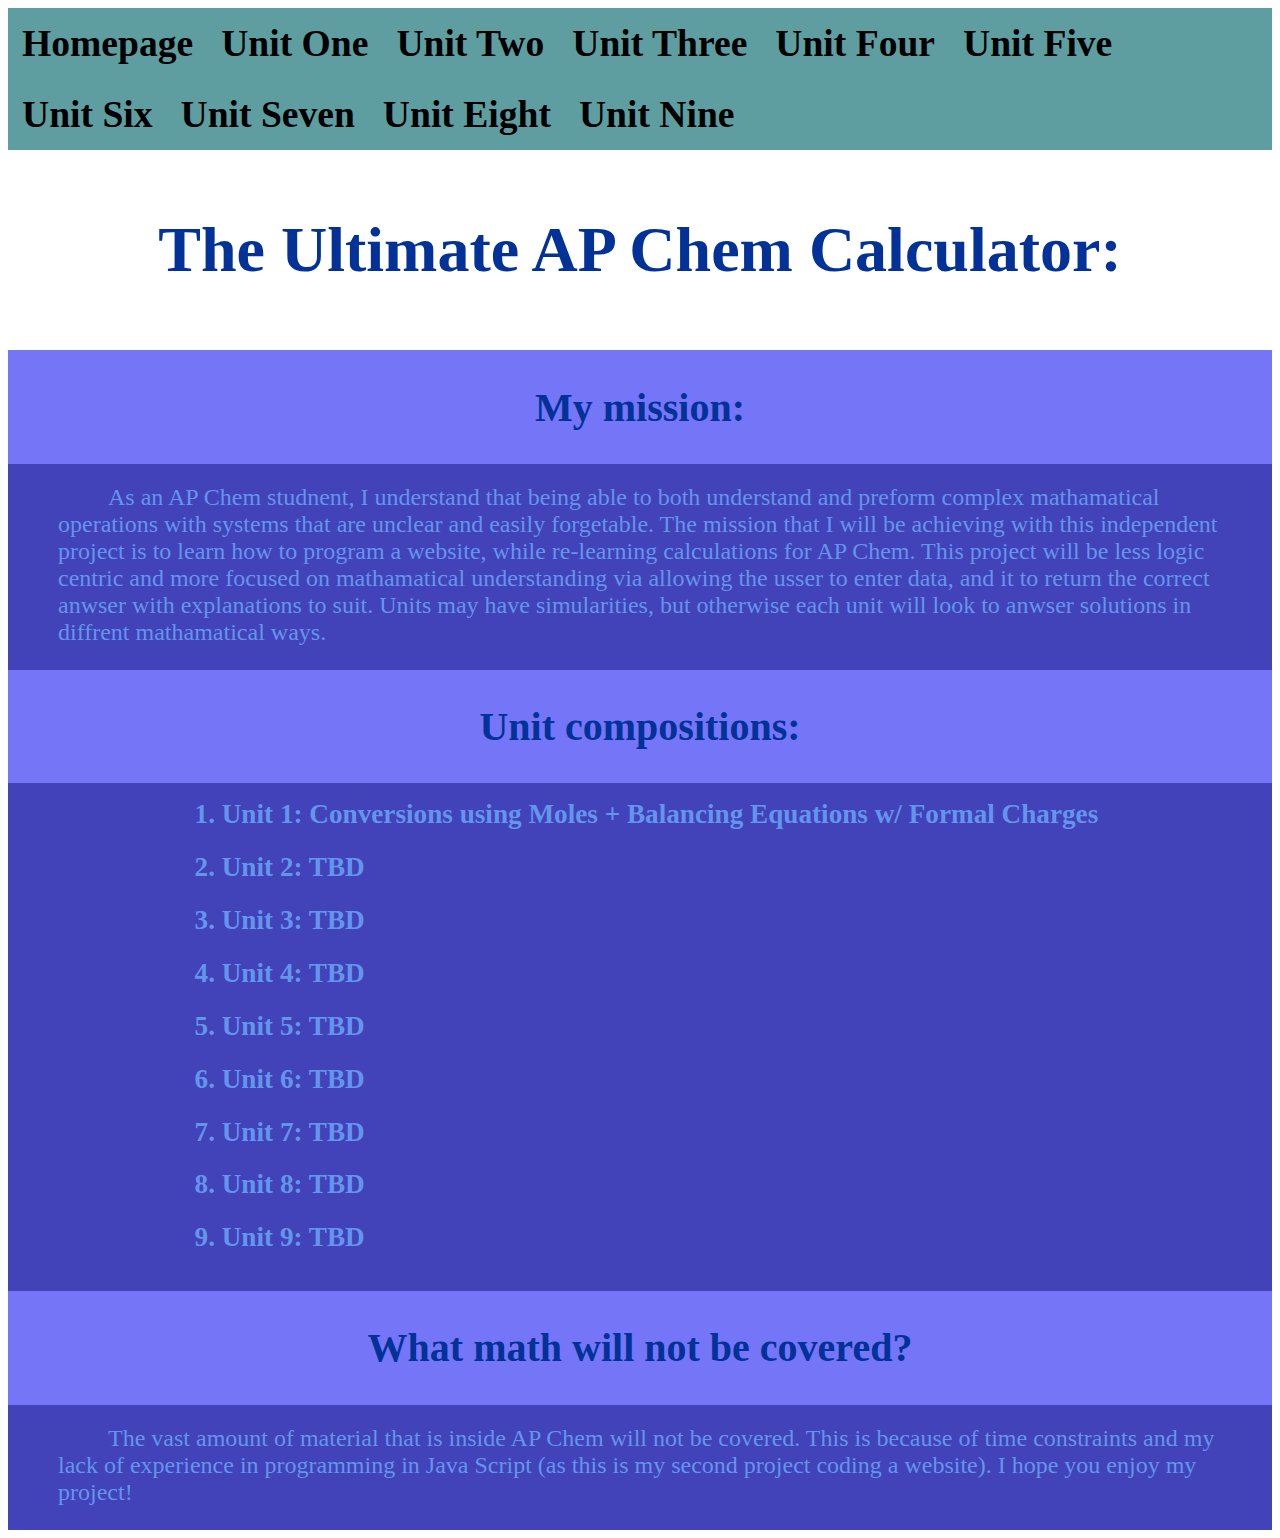
==== index.html @ 53d11600 "Fixing html visbility issue for pages" ====
<!DOCTYPE html>
<html lang="en">
<head>
    <meta charset="UTF-8">
    <meta name="viewport" content="width=device-width, initial-scale=1.0">
    <title>Ap-Chem-Home</title>
    <link rel="stylesheet" href="/css/style.css"></link>
</head>
<body>
    <script type="module" src="/utils/app.js"></script>
    <div id="navbar">
        <a class="home" href="/html/index.html">Homepage</a>
        <a class="one" href="/html/units/UnitOne.html">Unit One</a>
        <a class="Two" href="/html/units/UnitTwo.html">Unit Two</a>
        <a class="Three" href="/html/units/UnitThree.html">Unit Three</a>
        <a class="four" href="/html/units/UnitFour.html">Unit Four</a>
        <a class="five" href="/html/units/UnitFive.html">Unit Five</a>
        <a class="six" href="/html/units/UnitSix.html">Unit Six</a>
        <a class="seven" href="/html/units/UnitSeven.html">Unit Seven</a>
        <a class="eight" href="/html/units/UnitEight.html">Unit Eight</a>
        <a class="nine" href="/html/units/UnitNine.html">Unit Nine</a>
    </div>
    <div id="pageHtml">
        <h1>The Ultimate AP Chem Calculator:</h1>
    <div class="horizontalAlignHead"><h2>My mission:</h2></div>
    <div class="horizontalAlignBody"><p class="regularText">
            As an AP Chem studnent, I understand that being able to both understand and preform complex mathamatical operations with systems that are unclear and easily forgetable.
            The mission that I will be achieving with this independent project is to learn how to program a website, while re-learning calculations for AP Chem. This project will be
            less logic centric and more focused on mathamatical understanding via allowing the usser to enter data, and it to return the correct anwser with explanations to suit.
            Units may have simularities, but otherwise each unit will look to anwser solutions in diffrent mathamatical ways.
        </p></div>
        <div class="horizontalAlignHead"><h2>Unit compositions:</h2></div>
        <div class="horizontalAlignBody"><ol class="listText">
                <li class="listText">
                    <a href="/html/units/UnitOne.html" class="listText">Unit 1: Conversions using Moles + Balancing Equations w/ Formal Charges</a>
                </li>
                <li class="listText">
                    <a href="/html/units/UnitTwo.html" class="listText">Unit 2: TBD</a>
                </li>
                <li class="listText">
                    <a href="/html/units/UnitThree.html" class="listText">Unit 3: TBD</a>
                </li>
                <li class="listText">
                    <a href="/html/units/UnitFour.html" class="listText">Unit 4: TBD</a>
                </li>
                <li class="listText">
                    <a href="/html/units/UnitFive.html" class="listText">Unit 5: TBD</a>
                </li>
                <li class="listText">
                    <a href="/html/units/UnitSix.html" class="listText">Unit 6: TBD</a>
                </li>
                <li class="listText">
                    <a href="/html/units/UnitSeven.html" class="listText">Unit 7: TBD</a>
                </li>
                <li class="listText">
                    <a href="/html/units/UnitEight.html" class="listText">Unit 8: TBD</a>
                </li>
                <li class="listText">
                    <a href="/html/units/UnitNine.html" class="listText">Unit 9: TBD</a>
                </li>
            </ol></div>
        <div class="horizontalAlignHead"><h2>What math will not be covered?</h2></div>
        <div class="horizontalAlignBody"><p class="regularText">
            The vast amount of material that is inside AP Chem will not be covered. This is because of time constraints and my lack of experience in programming in Java Script (as this is my second project coding a website).
            I hope you enjoy my project!
        <p></div>
    </div>
</body>
</html>
---- css/style.css ----
#navbar {
    position: sticky;
    top: 0;
    overflow: hidden;
    background-color: cadetblue;
    z-index: 2;
}

#navbar a {
    float: left;
    display: block;
    font-weight: bold;
    font-size: 235%;
    padding: 14px;
    text-decoration: none;
    -webkit-text-fill-color: black;
    z-index: 1;
}

#selected {
    background-color: rgb(117, 117, 248);
}

body {
    text-align: center;
}

h1 {
    margin-top: 5%;
    margin-bottom: 5%;

    font-weight: bold;
    font-size: 400%;

    -webkit-text-fill-color: rgb(2, 49, 151);
    z-index: 0;
}

h2 {
    font-size: 250%;
    
    -webkit-text-fill-color: rgb(2, 49, 151);
    z-index: 0;
}

h3 {
    font-size: 200%;
    margin-right: 1.5%;
    -webkit-text-fill-color: rgb(2, 49, 151);
    z-index: 0;
}

a.listText {
    font-weight: bold;
    text-decoration: none;

    -webkit-text-fill-color:cornflowerblue;
    z-index: 0;
}

ol.listText {
    justify-content: left;
    align-items: left;
    text-align: left;
    -webkit-text-fill-color:cornflowerblue;

    z-index: 0;
}

li.listText {
    margin-bottom: 2.5%;
    font-size: 170%;
    font-weight: bold;

    text-decoration: none;
    text-align: left;

    -webkit-text-fill-color:cornflowerblue;
    z-index: 0;
}

.regularText {
    display: block;
    margin-left: 50px;
    margin-right: 50px;
    margin-top: 20px;
    font-size: 150%;
    font-weight: 540;
    text-align: left;
    text-indent: 50px;

    -webkit-text-fill-color:cornflowerblue;
    z-index: 0;
}

.largeText {
    display: block;
    margin-left: 1px;
    margin-right: 1px;
    font-size: 250%;
    font-weight: 250%;
    text-align: left;

    -webkit-text-fill-color:cornflowerblue;
    z-index: 0;
}

.horizontalAlignHead {
    background-color: rgb(117, 117, 248);
    display: flex;
    flex-direction: row;
    justify-content: center;
    align-items: center;

    z-index: 1;
}

.horizontalAlignBody {
    margin-top: 0;
    background-color: rgb(66, 66, 185);
    display: flex;
    flex-direction: row;
    justify-content: center;
    align-items: center;

    z-index: 0;
}

.alignLeft {
    justify-content: normal;
    align-items: normal;
}

.dropdownBtn {
    width: 200px;
    background-color: cadetblue;
    color: white;
    padding: 16px;
    font-size: 16px;
    border: none;
    display: block;

    z-index: 1;
}

.dropdownList {
    width: 200px;
    position: relative;
    display: inline;
    margin-left: 1.5%;
    margin-right: 1.5%;

    z-index: 1;
}

.dropdownContent {
    display: block;
    position: absolute;
    background-color: #f1f1f1;
    width: 200px;
    box-shadow: 0px 8px 16px 0px
rgba(0,0,0,0.2);
    z-index: 2;
}

.dropdownContent button {
    color: black;
    padding: 12px 16px;
    text-decoration: none;
    width: 200px;
    border: none;
    display: none;

    z-index: 1;
}

.dropdownList:hover .dropdownBtn {
    background-color: cornflowerblue;
}

.calcBtn {
    display: block;
    /* position: absolute; */
    border: none;
    width: auto;
    box-shadow: 0px 8px 16px 0px
rgba(0,0,0,0.2);

    z-index: 0;

    font-size: 280%;
    -webkit-text-fill-color: white;
    text-align: center;
    
    background-color: cadetblue;
    padding: 14px 30px;
}

.calcBtn:hover {
    background-color: cornflowerblue;
} 

.numberInput {
    display: block;
    padding: 6px 6px;
    size: 10;
}
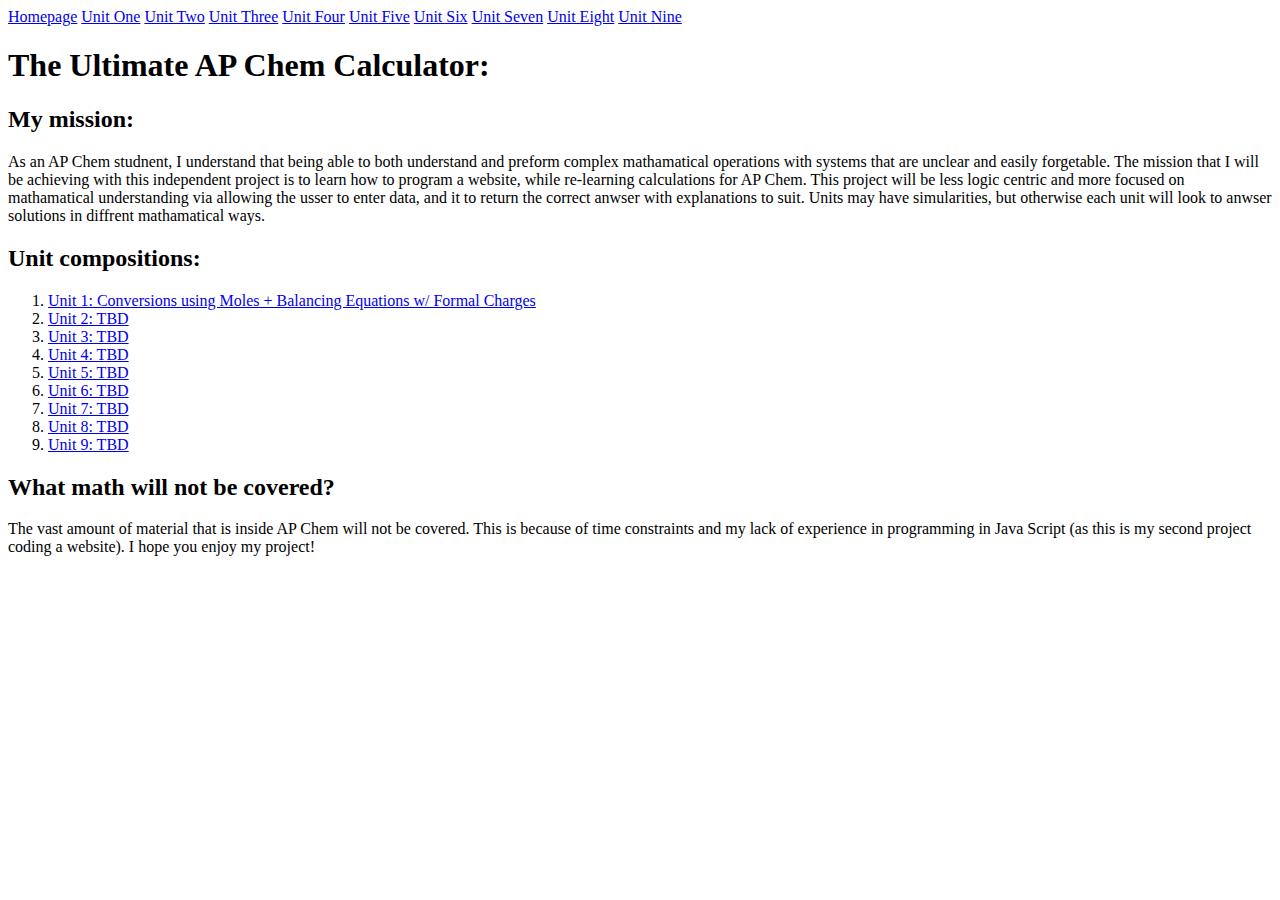
==== commit b3b73f67: "Attempting to let github see inside of folders" ====
--- a/index.html
+++ b/index.html
@@ -4,7 +4,7 @@
     <meta charset="UTF-8">
     <meta name="viewport" content="width=device-width, initial-scale=1.0">
     <title>Ap-Chem-Home</title>
-    <link rel="stylesheet" href="/css/style.css"></link>
+    <link rel="stylesheet" href="/ApChemCalc/css/style.css"></link>
 </head>
 <body>
     <script type="module" src="/utils/app.js"></script>
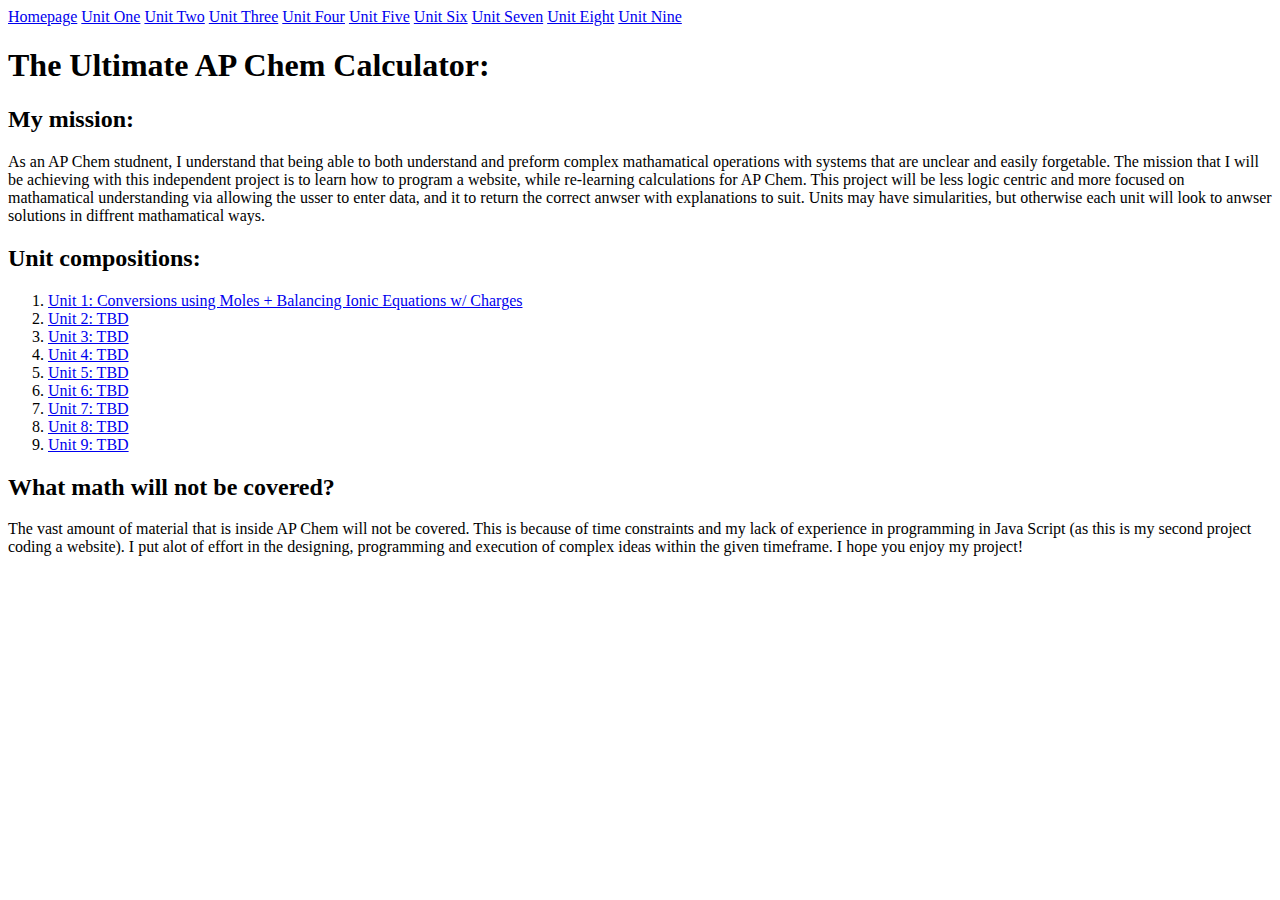
==== commit 1ae212f7: "Finished unit 2" ====
--- a/index.html
+++ b/index.html
@@ -7,18 +7,18 @@
     <link rel="stylesheet" href="/ApChemCalc/css/style.css"></link>
 </head>
 <body>
-    <script type="module" src="/utils/app.js"></script>
+    <script type="module" src="/ApChemCalc/utils/app.js"></script>
     <div id="navbar">
-        <a class="home" href="/html/index.html">Homepage</a>
-        <a class="one" href="/html/units/UnitOne.html">Unit One</a>
-        <a class="Two" href="/html/units/UnitTwo.html">Unit Two</a>
-        <a class="Three" href="/html/units/UnitThree.html">Unit Three</a>
-        <a class="four" href="/html/units/UnitFour.html">Unit Four</a>
-        <a class="five" href="/html/units/UnitFive.html">Unit Five</a>
-        <a class="six" href="/html/units/UnitSix.html">Unit Six</a>
-        <a class="seven" href="/html/units/UnitSeven.html">Unit Seven</a>
-        <a class="eight" href="/html/units/UnitEight.html">Unit Eight</a>
-        <a class="nine" href="/html/units/UnitNine.html">Unit Nine</a>
+        <a class="home" href="/ApChemCalc/index.html">Homepage</a>
+        <a class="one" href="/ApChemCalc/html/units/UnitOne.html">Unit One</a>
+        <a class="Two" href="/ApChemCalc/html/units/UnitTwo.html">Unit Two</a>
+        <a class="Three" href="/ApChemCalc/html/units/UnitThree.html">Unit Three</a>
+        <a class="four" href="/ApChemCalc/html/units/UnitFour.html">Unit Four</a>
+        <a class="five" href="/ApChemCalc/html/units/UnitFive.html">Unit Five</a>
+        <a class="six" href="/ApChemCalc/html/units/UnitSix.html">Unit Six</a>
+        <a class="seven" href="/ApChemCalc/html/units/UnitSeven.html">Unit Seven</a>
+        <a class="eight" href="/ApChemCalc/html/units/UnitEight.html">Unit Eight</a>
+        <a class="nine" href="/ApChemCalc/html/units/UnitNine.html">Unit Nine</a>
     </div>
     <div id="pageHtml">
         <h1>The Ultimate AP Chem Calculator:</h1>
@@ -32,37 +32,37 @@
         <div class="horizontalAlignHead"><h2>Unit compositions:</h2></div>
         <div class="horizontalAlignBody"><ol class="listText">
                 <li class="listText">
-                    <a href="/html/units/UnitOne.html" class="listText">Unit 1: Conversions using Moles + Balancing Equations w/ Formal Charges</a>
+                    <a href="/ApChemCalc/html/units/UnitOne.html" class="listText">Unit 1: Conversions using Moles + Balancing Ionic Equations w/ Charges</a>
                 </li>
                 <li class="listText">
-                    <a href="/html/units/UnitTwo.html" class="listText">Unit 2: TBD</a>
+                    <a href="/ApChemCalc/html/units/UnitTwo.html" class="listText">Unit 2: TBD</a>
                 </li>
                 <li class="listText">
-                    <a href="/html/units/UnitThree.html" class="listText">Unit 3: TBD</a>
+                    <a href="/ApChemCalc/html/units/UnitThree.html" class="listText">Unit 3: TBD</a>
                 </li>
                 <li class="listText">
-                    <a href="/html/units/UnitFour.html" class="listText">Unit 4: TBD</a>
+                    <a href="/ApChemCalc/html/units/UnitFour.html" class="listText">Unit 4: TBD</a>
                 </li>
                 <li class="listText">
-                    <a href="/html/units/UnitFive.html" class="listText">Unit 5: TBD</a>
+                    <a href="/ApChemCalc/html/units/UnitFive.html" class="listText">Unit 5: TBD</a>
                 </li>
                 <li class="listText">
-                    <a href="/html/units/UnitSix.html" class="listText">Unit 6: TBD</a>
+                    <a href="/ApChemCalc/html/units/UnitSix.html" class="listText">Unit 6: TBD</a>
                 </li>
                 <li class="listText">
-                    <a href="/html/units/UnitSeven.html" class="listText">Unit 7: TBD</a>
+                    <a href="/ApChemCalc/html/units/UnitSeven.html" class="listText">Unit 7: TBD</a>
                 </li>
                 <li class="listText">
-                    <a href="/html/units/UnitEight.html" class="listText">Unit 8: TBD</a>
+                    <a href="/ApChemCalc/html/units/UnitEight.html" class="listText">Unit 8: TBD</a>
                 </li>
                 <li class="listText">
-                    <a href="/html/units/UnitNine.html" class="listText">Unit 9: TBD</a>
+                    <a href="/ApChemCalc/html/units/UnitNine.html" class="listText">Unit 9: TBD</a>
                 </li>
             </ol></div>
         <div class="horizontalAlignHead"><h2>What math will not be covered?</h2></div>
         <div class="horizontalAlignBody"><p class="regularText">
             The vast amount of material that is inside AP Chem will not be covered. This is because of time constraints and my lack of experience in programming in Java Script (as this is my second project coding a website).
-            I hope you enjoy my project!
+            I put alot of effort in the designing, programming and execution of complex ideas within the given timeframe. I hope you enjoy my project!
         <p></div>
     </div>
 </body>
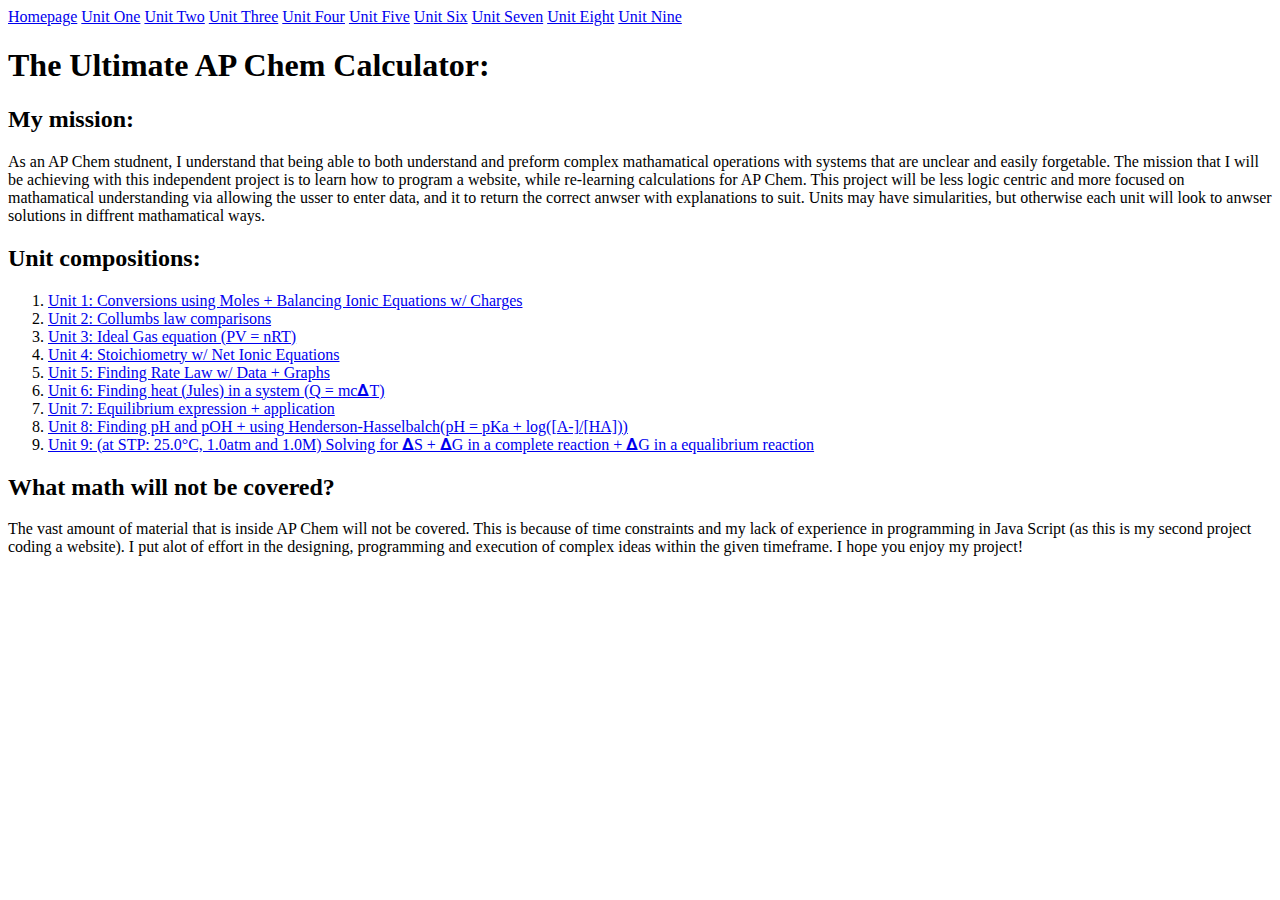
==== commit 4817351a: "Added Unit 2 functionality" ====
--- a/index.html
+++ b/index.html
@@ -35,28 +35,28 @@
                     <a href="/ApChemCalc/html/units/UnitOne.html" class="listText">Unit 1: Conversions using Moles + Balancing Ionic Equations w/ Charges</a>
                 </li>
                 <li class="listText">
-                    <a href="/ApChemCalc/html/units/UnitTwo.html" class="listText">Unit 2: TBD</a>
+                    <a href="/ApChemCalc/html/units/UnitTwo.html" class="listText">Unit 2: Collumbs law comparisons</a>
                 </li>
                 <li class="listText">
-                    <a href="/ApChemCalc/html/units/UnitThree.html" class="listText">Unit 3: TBD</a>
+                    <a href="/ApChemCalc/html/units/UnitThree.html" class="listText">Unit 3: Ideal Gas equation (PV = nRT)</a>
                 </li>
                 <li class="listText">
-                    <a href="/ApChemCalc/html/units/UnitFour.html" class="listText">Unit 4: TBD</a>
+                    <a href="/ApChemCalc/html/units/UnitFour.html" class="listText">Unit 4: Stoichiometry w/ Net Ionic Equations</a>
                 </li>
                 <li class="listText">
-                    <a href="/ApChemCalc/html/units/UnitFive.html" class="listText">Unit 5: TBD</a>
+                    <a href="/ApChemCalc/html/units/UnitFive.html" class="listText">Unit 5: Finding Rate Law w/ Data + Graphs</a> <!-- TODO: DETERMINE IF USING GRAPHS OR NOT-->
                 </li>
                 <li class="listText">
-                    <a href="/ApChemCalc/html/units/UnitSix.html" class="listText">Unit 6: TBD</a>
+                    <a href="/ApChemCalc/html/units/UnitSix.html" class="listText">Unit 6: Finding heat (Jules) in a system (Q = mc𝚫T)</a>
                 </li>
                 <li class="listText">
-                    <a href="/ApChemCalc/html/units/UnitSeven.html" class="listText">Unit 7: TBD</a>
+                    <a href="/ApChemCalc/html/units/UnitSeven.html" class="listText">Unit 7: Equilibrium expression + application</a>
                 </li>
                 <li class="listText">
-                    <a href="/ApChemCalc/html/units/UnitEight.html" class="listText">Unit 8: TBD</a>
+                    <a href="/ApChemCalc/html/units/UnitEight.html" class="listText">Unit 8: Finding pH and pOH + using Henderson-Hasselbalch(pH = pKa + log([A-]/[HA]))</a>
                 </li>
                 <li class="listText">
-                    <a href="/ApChemCalc/html/units/UnitNine.html" class="listText">Unit 9: TBD</a>
+                    <a href="/ApChemCalc/html/units/UnitNine.html" class="listText">Unit 9: (at STP: 25.0°C, 1.0atm and 1.0M) Solving for 𝚫S + 𝚫G in a complete reaction + 𝚫G in a equalibrium reaction</a>
                 </li>
             </ol></div>
         <div class="horizontalAlignHead"><h2>What math will not be covered?</h2></div>
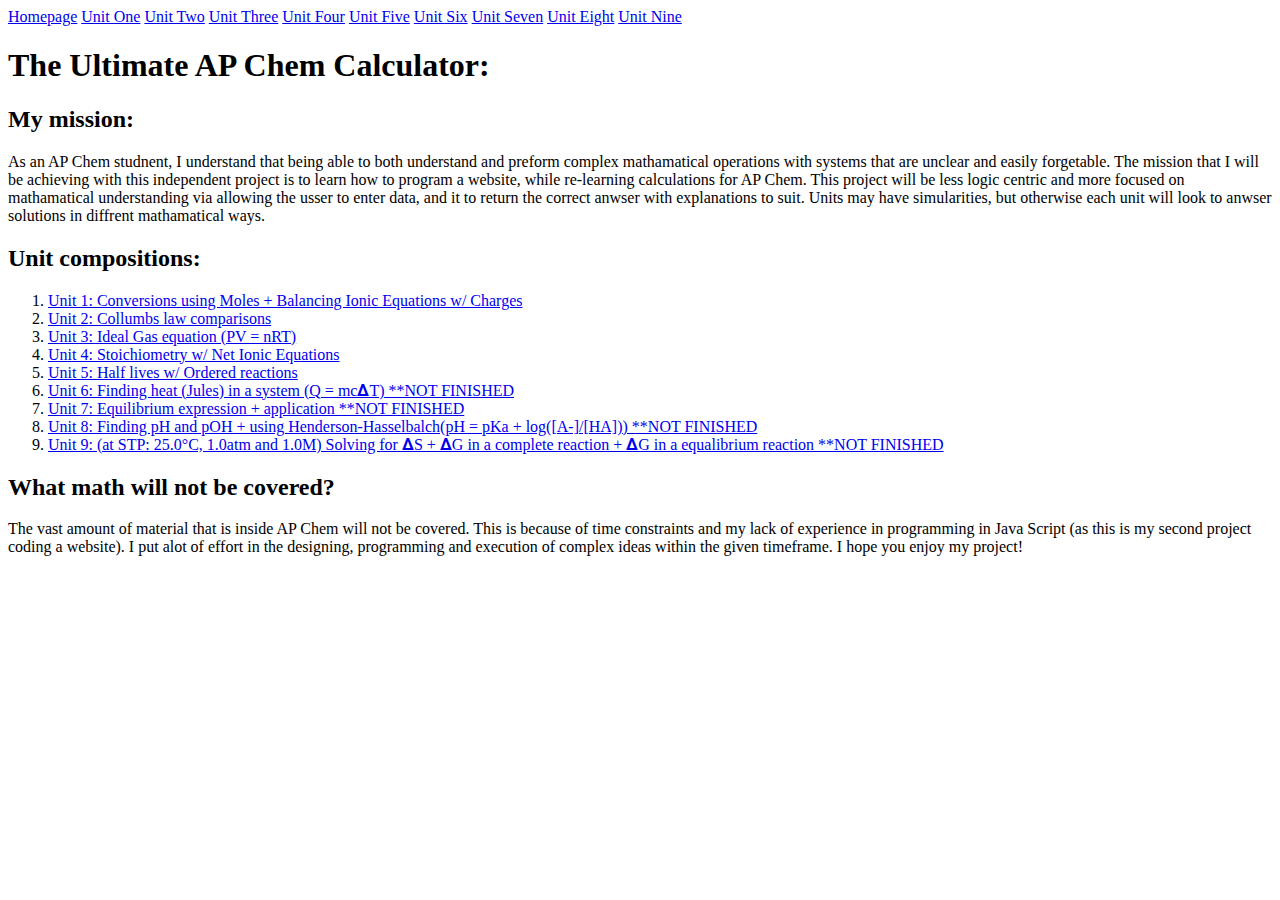
==== commit dfb97313: "Finishing my codeathon (omg, 24 hrs but with breaks)" ====
--- a/index.html
+++ b/index.html
@@ -44,19 +44,19 @@
                     <a href="/ApChemCalc/html/units/UnitFour.html" class="listText">Unit 4: Stoichiometry w/ Net Ionic Equations</a>
                 </li>
                 <li class="listText">
-                    <a href="/ApChemCalc/html/units/UnitFive.html" class="listText">Unit 5: Finding Rate Law w/ Data + Graphs</a> <!-- TODO: DETERMINE IF USING GRAPHS OR NOT-->
+                    <a href="/ApChemCalc/html/units/UnitFive.html" class="listText">Unit 5: Half lives w/ Ordered reactions</a> <!-- TODO: DETERMINE IF USING GRAPHS OR NOT-->
                 </li>
                 <li class="listText">
-                    <a href="/ApChemCalc/html/units/UnitSix.html" class="listText">Unit 6: Finding heat (Jules) in a system (Q = mc𝚫T)</a>
+                    <a href="/ApChemCalc/html/units/UnitSix.html" class="listText">Unit 6: Finding heat (Jules) in a system (Q = mc𝚫T) **NOT FINISHED</a>
                 </li>
                 <li class="listText">
-                    <a href="/ApChemCalc/html/units/UnitSeven.html" class="listText">Unit 7: Equilibrium expression + application</a>
+                    <a href="/ApChemCalc/html/units/UnitSeven.html" class="listText">Unit 7: Equilibrium expression + application **NOT FINISHED</a>
                 </li>
                 <li class="listText">
-                    <a href="/ApChemCalc/html/units/UnitEight.html" class="listText">Unit 8: Finding pH and pOH + using Henderson-Hasselbalch(pH = pKa + log([A-]/[HA]))</a>
+                    <a href="/ApChemCalc/html/units/UnitEight.html" class="listText">Unit 8: Finding pH and pOH + using Henderson-Hasselbalch(pH = pKa + log([A-]/[HA])) **NOT FINISHED</a>
                 </li>
                 <li class="listText">
-                    <a href="/ApChemCalc/html/units/UnitNine.html" class="listText">Unit 9: (at STP: 25.0°C, 1.0atm and 1.0M) Solving for 𝚫S + 𝚫G in a complete reaction + 𝚫G in a equalibrium reaction</a>
+                    <a href="/ApChemCalc/html/units/UnitNine.html" class="listText">Unit 9: (at STP: 25.0°C, 1.0atm and 1.0M) Solving for 𝚫S + 𝚫G in a complete reaction + 𝚫G in a equalibrium reaction **NOT FINISHED</a>
                 </li>
             </ol></div>
         <div class="horizontalAlignHead"><h2>What math will not be covered?</h2></div>
